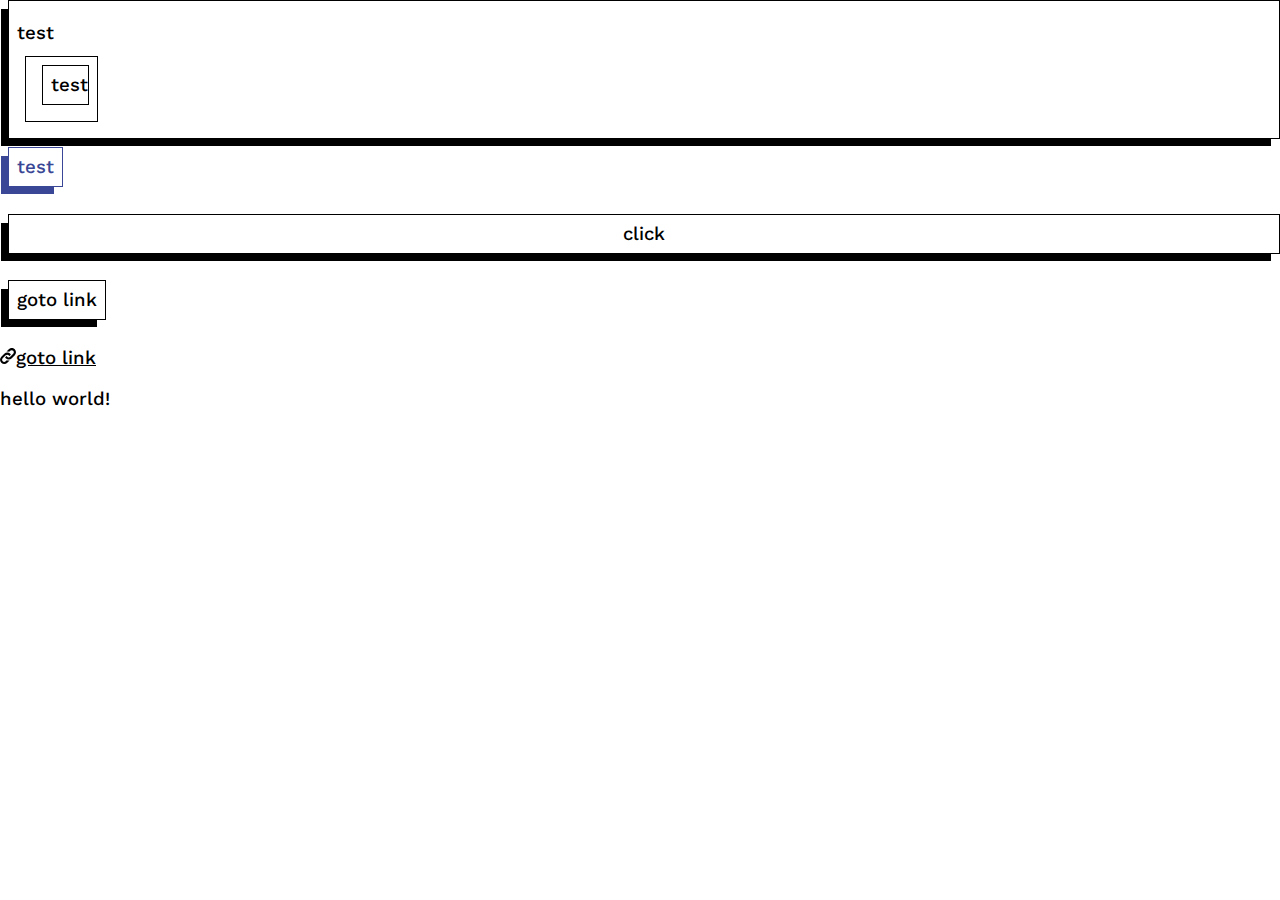
==== test.html @ 9b0e16c4 "split out sorces into own files (probably will need to work without iframes)" ====
<!doctype html>
<html>
<head>
    <meta name="viewport" content="width=device-width, initial-scale=1">
    <title>Test</title>
    <link href="ui.css" rel="stylesheet">
</head>
<body>
    <article class="border fullwidth"><h1>test</h1><article class="border"><article class="border">test</article></article></article>
    <article class="border border-blue">test</article>
    <p><button class="fullwidth">click</button></p>
    <p><a href="#top" class="button">goto link</a></p>
    <p><a href="#top">goto link</a></p>
    <p>hello world!</p>
</body>
</html>
---- ui.css ----
@import url("https://fonts.googleapis.com/css2?family=Work+Sans:ital,wght@0,500;0,700;1,500;1,700&display=swap");

body {
    margin: 0;
    padding: 0;
}

* {
    font-family: "Work Sans", sans-serif;
    font-weight: 500;
    font-size: 14pt;
    color: black;
}

.border,
.button,
button {
    position: relative;
    display: inline-block;
    box-sizing: border-box;
    background-color: white;
    border: 1px solid black;
    margin-top: 0;
    margin-right: -8px;
    margin-bottom: 8px;
    margin-left: 8px;
    padding: 8px;
    max-width: calc(100% - 8px);
}

.border:before,
.button:before,
button:before {
    content: " ";
    position: absolute;
    z-index: -1;
    background-color: black;
    top: 8px;
    right: 8px;
    bottom: -8px;
    left: -8px;
    height: auto;
    width: auto;
}

.border-blue,
.button:hover,
button:hover {
    border-color: rgb(57, 71, 150);
    color: rgb(57, 71, 150);
}

.border-blue:before,
.button:hover:before,
button:hover:before {
    background-image: none;
    background-color: rgb(57, 71, 150);
}

a:before,
a:hover:before {
    content: " ";
    display: inline-block;
    background-image: url("hyperlink.svg");
    background-size: contain;
    width: 16px;
    height: 16px;
}

a:hover {
    color: rgb(57, 71, 150);
}

.button,
button {
    cursor: pointer;
    text-align: center;
    text-decoration: none;
}

.button:hover,
button:hover {
    top: 4px;
    margin-left: 4px;
}

.button:hover:before,
button:hover:before {
    top: 4px;
    right: 4px;
    bottom: -4px;
    left: -4px;
    height: auto;
    width: auto;
}

.fullwidth {
    width: 100%;
}
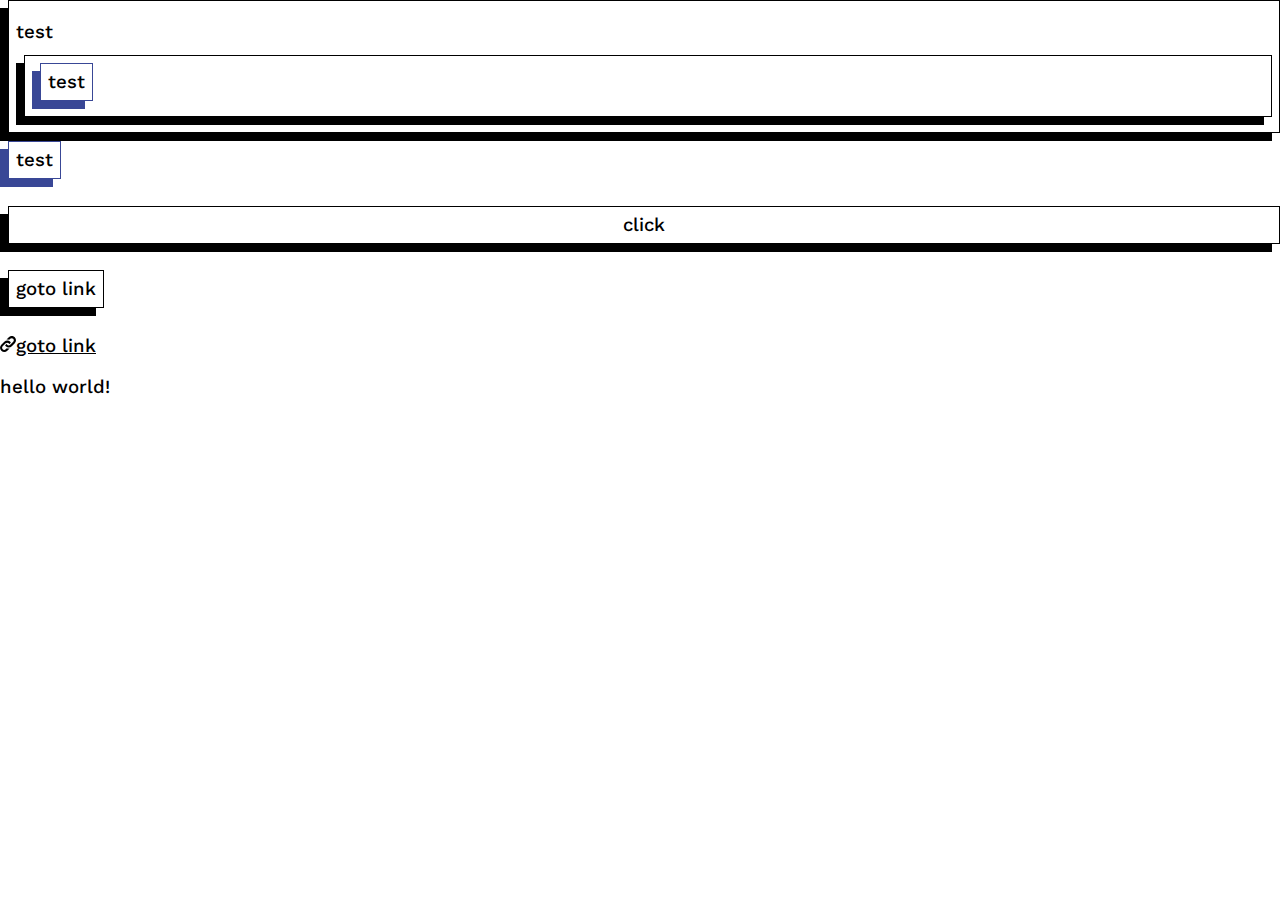
==== commit dcc37aa6: "added & tested new border implementation via box-shadow which is stackable!" ====
--- a/test.html
+++ b/test.html
@@ -6,7 +6,7 @@
     <link href="ui.css" rel="stylesheet">
 </head>
 <body>
-    <article class="border fullwidth"><h1>test</h1><article class="border"><article class="border">test</article></article></article>
+    <article class="border fullwidth"><h1>test</h1><article class="border fullwidth"><article class="border border-blue">test</article></article></article>
     <article class="border border-blue">test</article>
     <p><button class="fullwidth">click</button></p>
     <p><a href="#top" class="button">goto link</a></p>
--- a/ui.css
+++ b/ui.css
@@ -15,46 +15,38 @@
 .border,
 .button,
 button {
-    position: relative;
     display: inline-block;
+    background-color: white;
+    border: none;
+    outline: 1px solid black;
+    outline-offset: -1px;
+    box-shadow: -8px 8px 0px 0px black;
     box-sizing: border-box;
-    background-color: white;
-    border: 1px solid black;
+    margin-left: 8px;
+    margin-bottom: 8px;
     margin-top: 0;
-    margin-right: -8px;
-    margin-bottom: 8px;
-    margin-left: 8px;
     padding: 8px;
     max-width: calc(100% - 8px);
-}
-
-.border:before,
-.button:before,
-button:before {
-    content: " ";
-    position: absolute;
-    z-index: -1;
-    background-color: black;
-    top: 8px;
-    right: 8px;
-    bottom: -8px;
-    left: -8px;
-    height: auto;
-    width: auto;
 }
 
 .border-blue,
 .button:hover,
 button:hover {
-    border-color: rgb(57, 71, 150);
+    box-shadow: -8px 8px 0px 0px rgb(57, 71, 150);
+    outline-color: rgb(57, 71, 150);
+}
+
+.button:hover,
+button:hover,
+a:hover {
     color: rgb(57, 71, 150);
 }
 
-.border-blue:before,
-.button:hover:before,
-button:hover:before {
-    background-image: none;
-    background-color: rgb(57, 71, 150);
+.button,
+button {
+    cursor: pointer;
+    text-align: center;
+    text-decoration: none;
 }
 
 a:before,
@@ -67,31 +59,42 @@
     height: 16px;
 }
 
-a:hover {
-    color: rgb(57, 71, 150);
-}
-
-.button,
-button {
-    cursor: pointer;
-    text-align: center;
-    text-decoration: none;
+.button:before,
+.button:hover:before {
+    background-image: none;
+    width: 0;
+    height: 0;
 }
 
 .button:hover,
 button:hover {
-    top: 4px;
+    box-shadow: -4px 4px 0px 0px rgb(57, 71, 150);
     margin-left: 4px;
+    margin-bottom: 4px;
+    margin-top: 4px;
 }
 
-.button:hover:before,
-button:hover:before {
-    top: 4px;
-    right: 4px;
-    bottom: -4px;
-    left: -4px;
-    height: auto;
-    width: auto;
+.html {
+    background-color: yellow;
+    border: none;
+    width: 100%;
+    min-height: 400px;
+}
+
+.grid {
+    display: grid;
+    grid-template-columns: repeat(2, 1fr);
+    grid-template-rows: minmax(min-content, max-content);
+    grid-auto-flow: row dense;
+    grid-gap: 16px;
+}
+
+.grid-single {
+    grid-column: span 1;
+}
+
+.grid-double {
+    grid-column: span 2;
 }
 
 .fullwidth {
